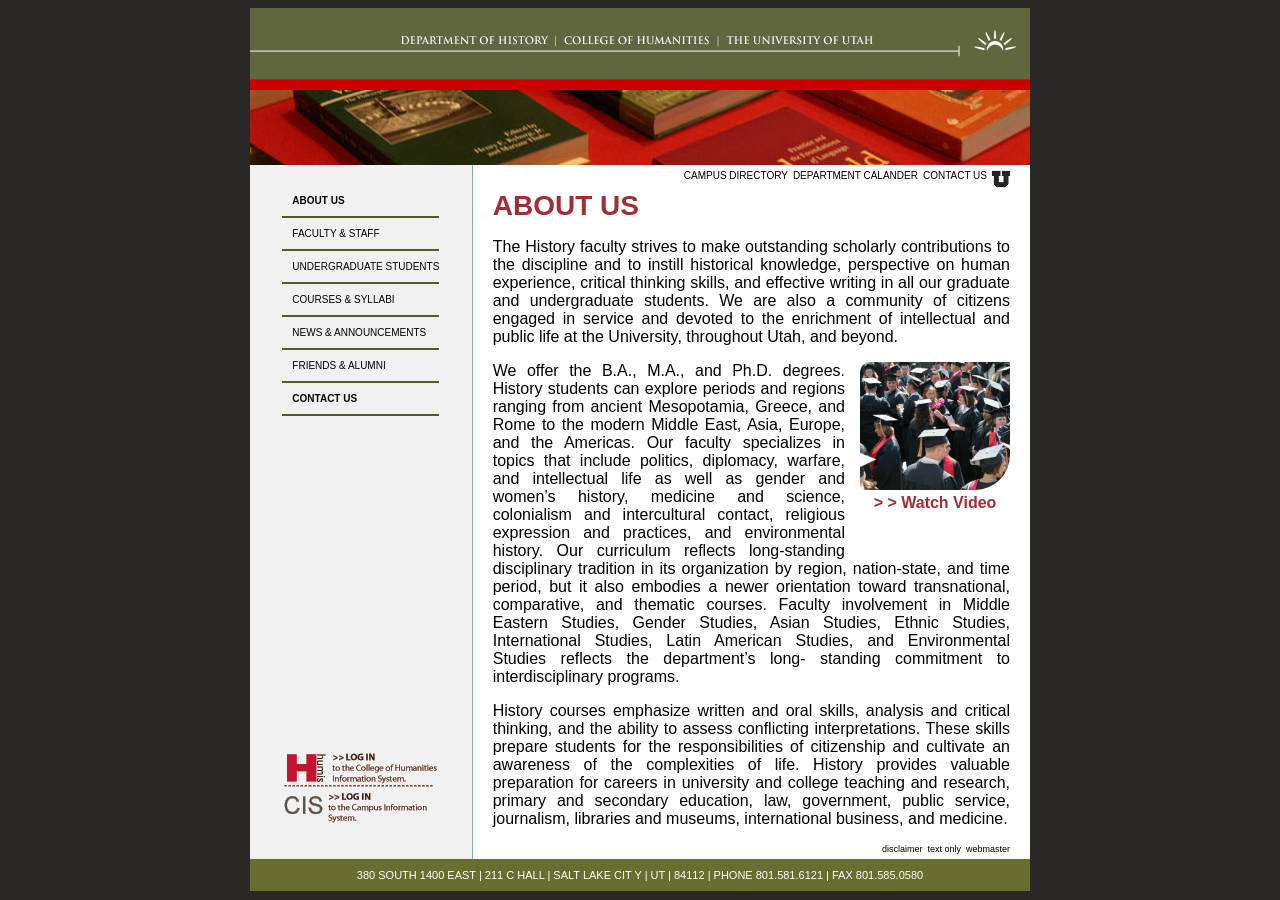
==== about-us.html @ 2ce290e0 "WIP: started building out the two column layout for some of the inner pages" ====
<!DOCTYPE html>
<html lang="en">
<head>
    <meta charset="UTF-8">
    <title>HUMIS about us page</title>
    <link rel="stylesheet" href="stylesheets/inner-styles.css">
</head>
<body>

<section class="container">

    <header>
        <a href="index.html">
            <img src="files/historyHeader.gif" alt="History homepage">
        </a>

        <img src="files/histBooks01.jpg" alt="History books">
    </header>

    <section class="middle">

        <section class="left-side">
            <nav>
                <a href="about-us.html" class="active">About us</a>
                <a href="faculty-and-staff.html">Faculty &amp; staff</a>
                <a href="#">Undergraduate students</a>
                <a href="#">Courses &amp; syllabi</a>
                <a href="#">News &amp; announcements</a>
                <a href="#">Friends &amp; alumni</a>
                <a href="contact-us.html" class="active">Contact us</a>
            </nav>

            <div class="links">
                <a href="#">
                    <img src="files/login-humis.gif" alt="Log into HUMIS"/>
                </a>

                <a href="#">
                    <img src="files/login-cis.gif" alt="Log into CIS"/>
                </a>
            </div>
        </section>

        <section class="right-side">
            <nav class="top-nav secondary">
                <a href="#">Campus Directory</a>
                <a href="#">Department Calander</a>
                <a href="contact-us.html">Contact Us</a>
                <a href="#">
                    <img src="files/u_small.gif" alt="U of U Logo"/>
                </a>
            </nav>

            <main>
                <h3> About Us </h3>

                <p> The History faculty strives to make outstanding scholarly contributions to the discipline
                    and to instill historical knowledge, perspective on human experience, critical thinking
                    skills, and effective writing in all our graduate and undergraduate students. We are
                    also a community of citizens engaged in service and devoted to the enrichment of
                    intellectual and public life at the University, throughout Utah, and beyond. </p>

                <aside class="pull right">
                    <img src="files/students-graduating-squared-off.png" alt="Students graduating"/>
                    <h6> > > Watch Video </h6>
                </aside>

                <p> We offer the B.A., M.A., and Ph.D. degrees. History
                    students can explore periods and regions ranging
                    from ancient Mesopotamia, Greece, and Rome to the
                    modern Middle East, Asia, Europe, and the Americas.
                    Our faculty specializes in topics that include politics,
                    diplomacy, warfare, and intellectual life as well as
                    gender and women’s history, medicine and science,
                    colonialism and intercultural contact, religious
                    expression and practices, and environmental history.
                    Our curriculum reflects long-standing disciplinary
                    tradition in its organization by region, nation-state,
                    and time period, but it also embodies a newer
                    orientation toward transnational, comparative, and
                    thematic courses. Faculty involvement in Middle
                    Eastern Studies, Gender Studies, Asian Studies, Ethnic Studies, International Studies,
                    Latin American Studies, and Environmental Studies reflects the department’s long-
                    standing commitment to interdisciplinary programs. </p>


                <p> History courses emphasize written and oral skills, analysis and critical thinking, and
                    the ability to assess conflicting interpretations. These skills prepare students for the
                    responsibilities of citizenship and cultivate an awareness of the complexities of life.
                    History provides valuable preparation for careers in university and college teaching
                    and research, primary and secondary education, law, government, public service,
                    journalism, libraries and museums, international business, and medicine. </p>
            </main>

            <nav class="bottom-nav secondary">
                <a href="#">Disclaimer</a>
                <a href="#">Text only</a>
                <a href="#">Webmaster</a>
            </nav>
        </section>

    </section>

    <footer>
        380 SOUTH 1400 EAST | 211 C HALL | SALT LAKE CIT Y | UT | 84112 | PHONE 801.581.6121 | FAX 801.585.0580
    </footer>

</section>

</body>
</html>
---- stylesheets/inner-styles.css ----
@import "images.css";
@import "typography.css";
@import "layouts.css";

:root {
   --green: #676e30;
}

body {
    background-color: #292827;
    display: flex;
    justify-content: center;
    font-family: Arial, Helvetica, sans-serif;

    section.container {
        background-color: #fff;
        width: 780px;
        min-height: 600px;

        header {
            img {
                display: block;
            }
        }

        section.middle{
            display: flex;

            section {
                &.left-side{
                    display: flex;
                    flex-direction: column;
                    width: 30%;
                    background-color: #f2f1f1;
                    justify-content: space-between;
                    align-items: center;
                    border-right: 1px solid #84b697;

                    nav {
                        margin-top: 20px;

                        a {
                            display: block;
                            color: black;
                            text-decoration: none;
                            border-bottom: 2px solid #505A2F;
                            text-transform: uppercase;
                            padding: 10px 0 10px 10px;
                            font-size: 10px;

                            &:hover {
                                background-color: #505A2F;
                                color: white;
                            }

                            &.active{
                                font-weight: bold;
                            }
                        }
                    }

                    .links{
                        display: flex;
                        flex-direction: column;
                        margin-bottom: 2rem;
                    }
                }

                &.right-side{
                    width: 70%;
                    display: flex;
                    flex-direction: column;
                    justify-content: space-between;
                    padding: 5px 20px;

                    nav.secondary {
                        display: flex;
                        justify-content: flex-end;
                        font-size: 10px;
                        gap: 5px;

                            a {
                                color: black;
                                text-decoration: none;

                                &:hover { /* pseudoclass */
                                    text-decoration: underline;
                                }
                            }

                            &.top-nav{
                                text-transform: uppercase;
                            }

                            &.bottom-nav{
                                text-transform: lowercase;
                                font-size: 9px;
                            }
                    }

                    main{
                        min-height: 600px;
                    }
                }
            }
        }

        footer{
            background-color: var(--green);
            color: white;
            font-size: 11px;
            text-align: center;
            padding: 10px 0;
        }
    }
}
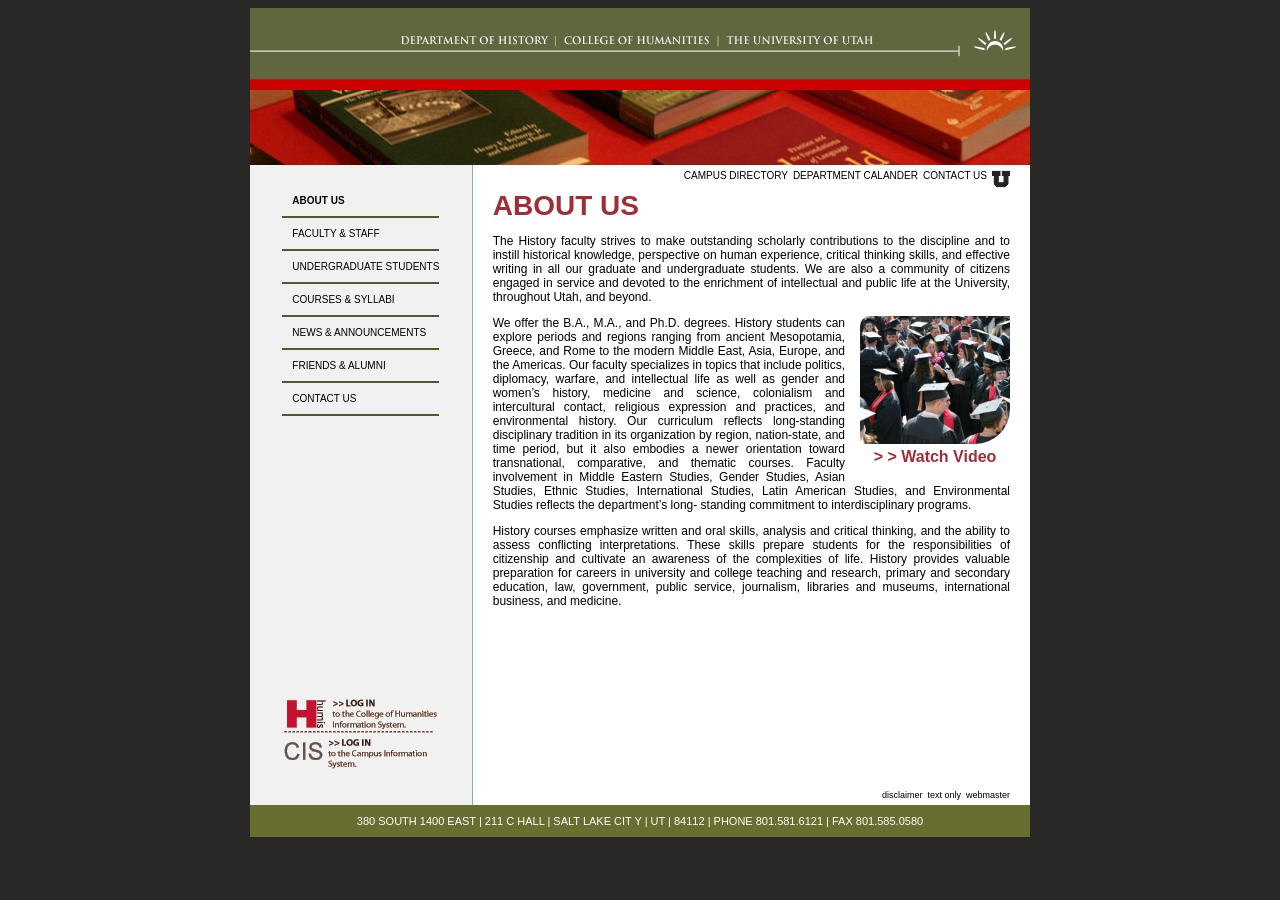
==== commit cf1c448e: "Finished faculty-listing.html page" ====
--- a/about-us.html
+++ b/about-us.html
@@ -27,7 +27,7 @@
                 <a href="#">Courses &amp; syllabi</a>
                 <a href="#">News &amp; announcements</a>
                 <a href="#">Friends &amp; alumni</a>
-                <a href="contact-us.html" class="active">Contact us</a>
+                <a href="contact-us.html">Contact us</a>
             </nav>
 
             <div class="links">
--- a/stylesheets/inner-styles.css
+++ b/stylesheets/inner-styles.css
@@ -100,7 +100,39 @@
 
                     main{
                         min-height: 600px;
+
+                        img{
+                            &.pull-right{
+                                float: right;
+                                width: 150px;
+                                margin: 0 0 15px 15px;
+                            }
+                        }
                     }
+
+                    aside{
+                        &.right-column{
+                            div {
+                                &.base{
+                                    h5{
+                                        margin: 0 0 0 0;
+                                    }
+                                }
+
+                                &.faculty-info {
+                                    p{
+                                        margin-top: 0;
+                                    }
+                                    h6{
+                                        color: black;
+                                    }
+                                }
+
+                            }
+
+                        }
+                    }
+
                 }
             }
         }
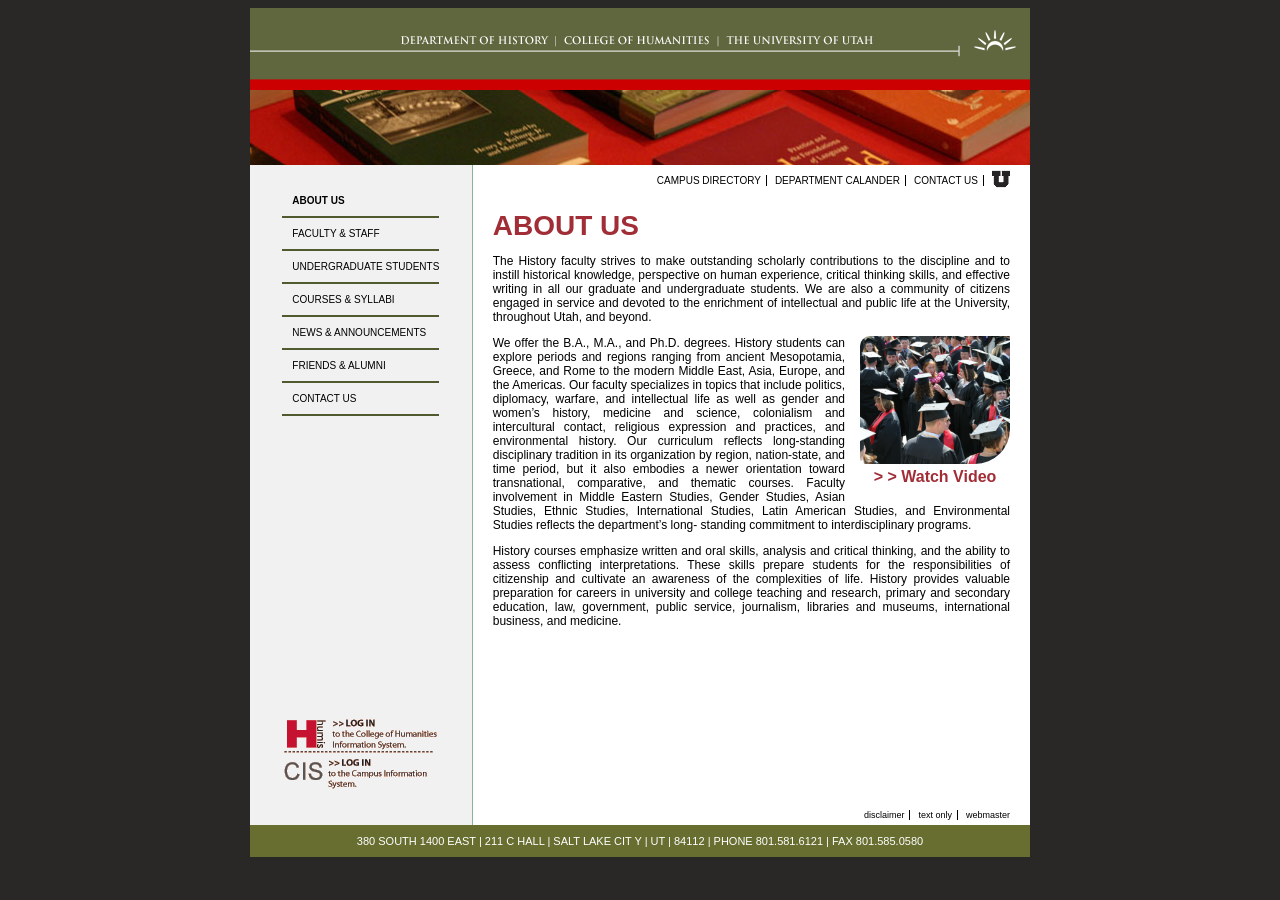
==== commit 7093a3b2: "Finished undergraduate-student.html" ====
--- a/about-us.html
+++ b/about-us.html
@@ -23,7 +23,7 @@
             <nav>
                 <a href="about-us.html" class="active">About us</a>
                 <a href="faculty-and-staff.html">Faculty &amp; staff</a>
-                <a href="#">Undergraduate students</a>
+                <a href="undergraduate-student.html">Undergraduate students</a>
                 <a href="#">Courses &amp; syllabi</a>
                 <a href="#">News &amp; announcements</a>
                 <a href="#">Friends &amp; alumni</a>
--- a/stylesheets/inner-styles.css
+++ b/stylesheets/inner-styles.css
@@ -74,17 +74,27 @@
                     padding: 5px 20px;
 
                     nav.secondary {
-                        display: flex;
+                       display: flex;
                         justify-content: flex-end;
+                        align-items: center;
                         font-size: 10px;
                         gap: 5px;
+
 
                             a {
                                 color: black;
                                 text-decoration: none;
+                                border-right: 1px solid black;
+                                padding-right: 5px;
+                                margin-left: 3px;
 
                                 &:hover { /* pseudoclass */
                                     text-decoration: underline;
+                                }
+
+                                &:last-of-type {
+                                    border-right: none;
+                                    padding-right: unset;
                                 }
                             }
 
@@ -100,6 +110,7 @@
 
                     main{
                         min-height: 600px;
+                        margin-top: 20px;
 
                         img{
                             &.pull-right{
@@ -110,24 +121,22 @@
                         }
                     }
 
-                    aside{
-                        &.right-column{
-                            div {
-                                &.base{
-                                    h5{
-                                        margin: 0 0 0 0;
-                                    }
+                    aside.right-column{
+                        div {
+                            &.base{
+                                h5{
+                                    margin: 0 0 0 0;
+                                }
+                            }
+
+                            &.faculty-info {
+                                p{
+                                    margin-top: 0;
                                 }
 
-                                &.faculty-info {
-                                    p{
-                                        margin-top: 0;
-                                    }
-                                    h6{
-                                        color: black;
-                                    }
+                                h6{
+                                    color: black;
                                 }
-
                             }
 
                         }
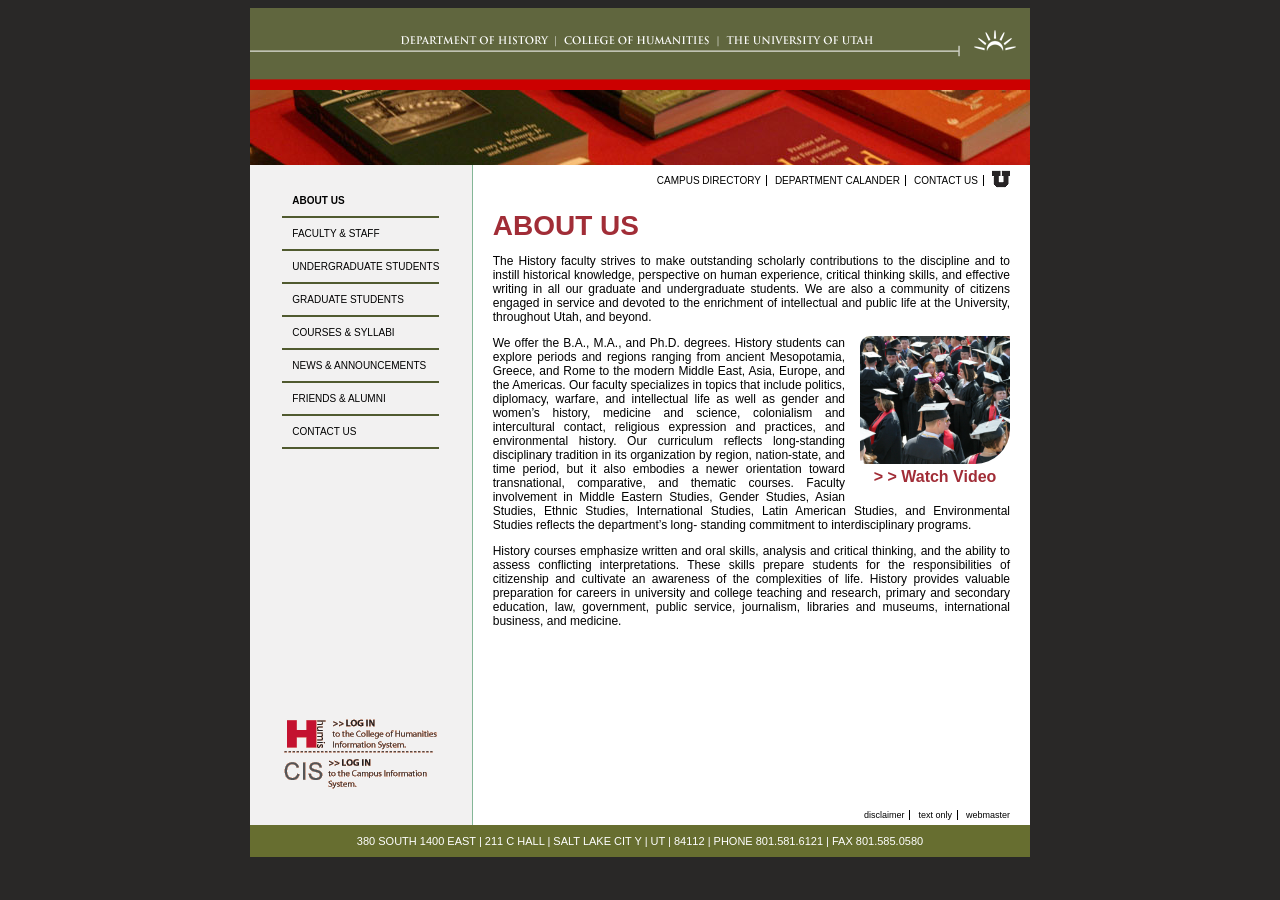
==== commit 07fc4218: "Fixed missing "graduate students" link!" ====
--- a/about-us.html
+++ b/about-us.html
@@ -24,6 +24,7 @@
                 <a href="about-us.html" class="active">About us</a>
                 <a href="faculty-and-staff.html">Faculty &amp; staff</a>
                 <a href="undergraduate-student.html">Undergraduate students</a>
+                <a href="#">Graduate students</a>
                 <a href="#">Courses &amp; syllabi</a>
                 <a href="#">News &amp; announcements</a>
                 <a href="#">Friends &amp; alumni</a>
